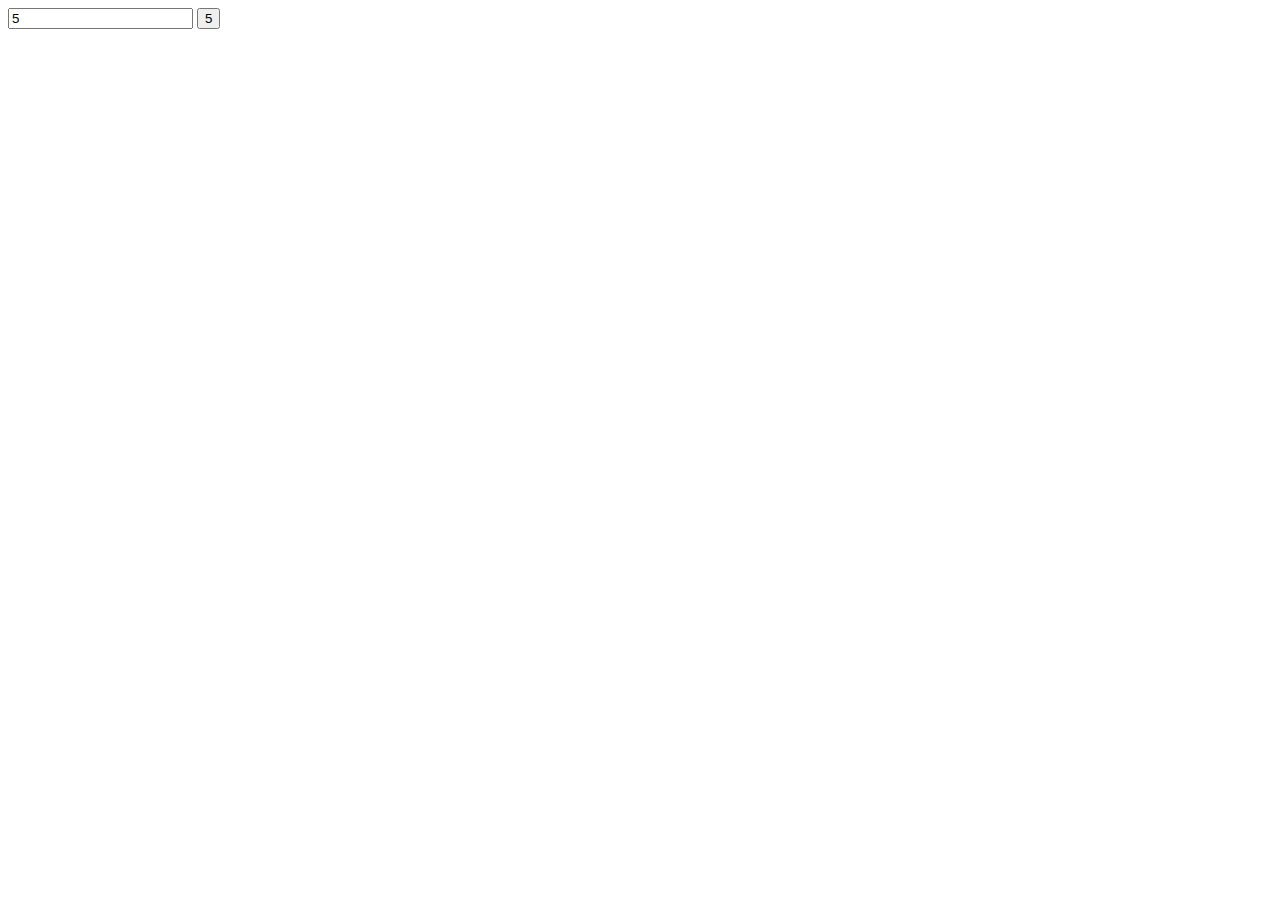
==== index.html @ d45af67d "initial" ====
<!DOCTYPE html>
<html lang="en">
  <head>
    <meta charset="UTF-8" />
    <meta name="viewport" content="width=device-width, initial-scale=1.0" />
    <title>Eengine Tasks</title>
  </head>
  <body>
    <div class="container">
      <form>
        <input type="text" id="numInput" />
        <button type="submit" id="submitBtn"></button>
      </form>
    </div>
    <script src="index.js"></script>
  </body>
</html>
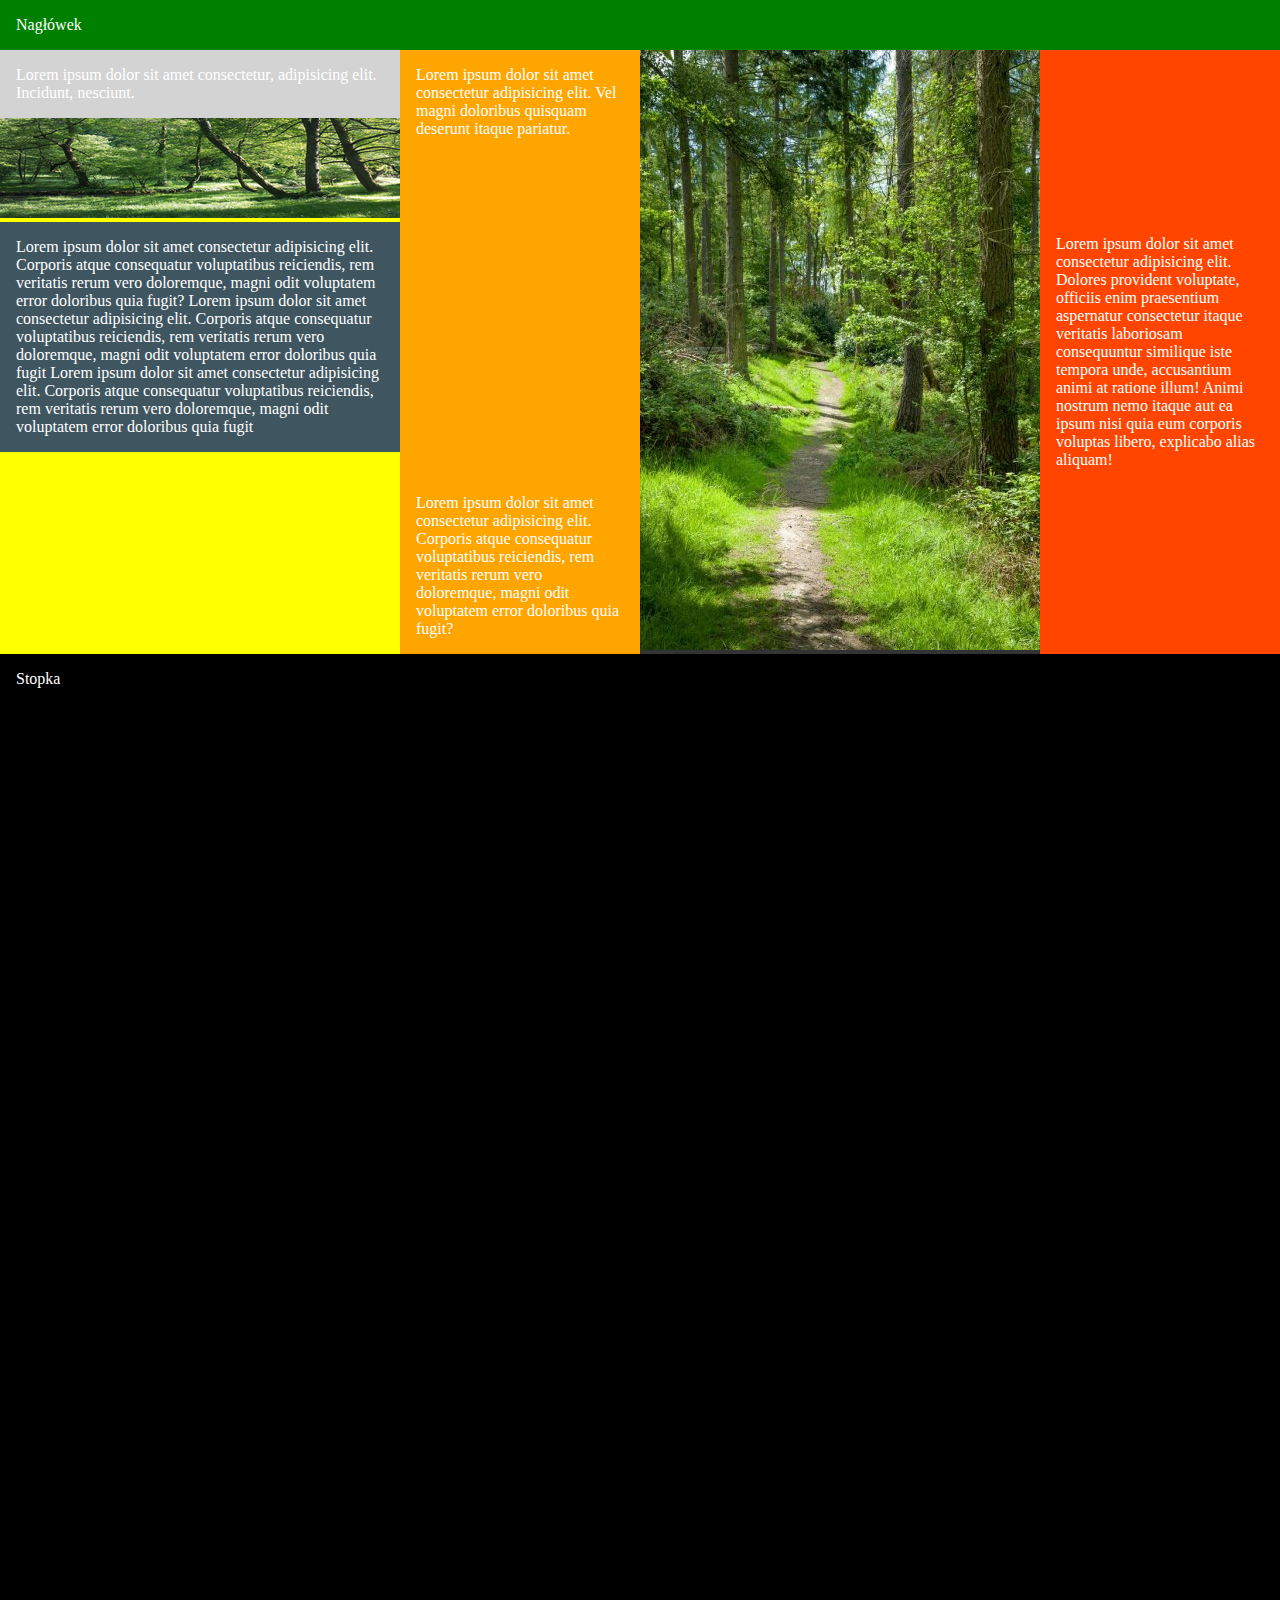
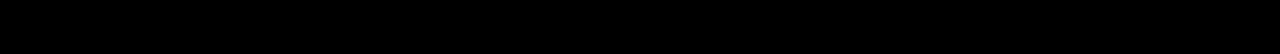
==== commit 309e2a5c: "begin 1st task" ====
--- a/index.html
+++ b/index.html
@@ -4,13 +4,66 @@
     <meta charset="UTF-8" />
     <meta name="viewport" content="width=device-width, initial-scale=1.0" />
     <title>Eengine Tasks</title>
+    <link rel="stylesheet" href="styles.css" />
   </head>
   <body>
-    <div class="container">
+    <!-- <div class="container">
       <form>
         <input type="text" id="numInput" />
         <button type="submit" id="submitBtn"></button>
       </form>
+    </div> -->
+    <div class="layout">
+      <header class="header">
+        <div class="container">Nagłówek</div>
+      </header>
+      <main class="container main">
+        <section class="first">
+          <p class="first__text-top">
+            Lorem ipsum dolor sit amet consectetur, adipisicing elit. Incidunt,
+            nesciunt.
+          </p>
+          <img src="image1.jpg" alt="Forest" class="first__img" />
+          <p class="first__text-bottom">
+            Lorem ipsum dolor sit amet consectetur adipisicing elit. Corporis
+            atque consequatur voluptatibus reiciendis, rem veritatis rerum vero
+            doloremque, magni odit voluptatem error doloribus quia fugit? Lorem
+            ipsum dolor sit amet consectetur adipisicing elit. Corporis atque
+            consequatur voluptatibus reiciendis, rem veritatis rerum vero
+            doloremque, magni odit voluptatem error doloribus quia fugit Lorem
+            ipsum dolor sit amet consectetur adipisicing elit. Corporis atque
+            consequatur voluptatibus reiciendis, rem veritatis rerum vero
+            doloremque, magni odit voluptatem error doloribus quia fugit
+          </p>
+        </section>
+        <section class="second">
+          <p>
+            Lorem ipsum dolor sit amet consectetur adipisicing elit. Vel magni
+            doloribus quisquam deserunt itaque pariatur.
+          </p>
+          <p>
+            Lorem ipsum dolor sit amet consectetur adipisicing elit. Corporis
+            atque consequatur voluptatibus reiciendis, rem veritatis rerum vero
+            doloremque, magni odit voluptatem error doloribus quia fugit?
+          </p>
+        </section>
+        <section class="third">
+          <img src="image2.jpg" alt="Forest" />
+        </section>
+        <section class="forth">
+          <p class="forth__text">
+            Lorem ipsum dolor sit amet consectetur adipisicing elit. Dolores
+            provident voluptate, officiis enim praesentium aspernatur
+            consectetur itaque veritatis laboriosam consequuntur similique iste
+            tempora unde, accusantium animi at ratione illum! Animi nostrum nemo
+            itaque aut ea ipsum nisi quia eum corporis voluptas libero,
+            explicabo alias aliquam!
+          </p>
+        </section>
+      </main>
+      <footer class="footer">
+        <div class="container">Stopka</div>
+      </footer>
     </div>
     <script src="index.js"></script>
   </body>
--- a/styles.css
+++ b/styles.css
@@ -0,0 +1,70 @@
+
+*, *::after, *::before {
+    margin: 0;
+    padding: 0;
+    box-sizing: border-box;
+}
+
+body {
+    background-color: #333;
+    color: #fff;
+}
+
+p {
+    padding: 1rem;
+}
+.layout {
+    min-height: 100vh;
+    display: flex;
+    flex-direction: column;
+    justify-content: space-between;
+}
+.container {
+    max-width: 1400px;
+    margin: 0 auto;
+}
+.header {
+    background-color: green;
+    padding: 1rem;
+
+}
+
+.main {
+    display: grid;
+    grid-template-columns: 400px 1fr 400px 1fr;
+ 
+ }
+.footer {
+    background-color: #000;
+    min-height: 1000px;
+
+    padding: 1rem;
+}
+
+
+.first {
+    background-color: yellow;
+}
+
+.first__text-top {
+    background-color: lightgray;
+}
+
+.first__text-bottom {
+    background-color: rgb(63, 86, 97);
+}
+
+.second {
+    background-color: orange;
+    display: flex;
+    flex-direction: column;
+    justify-content: space-between;
+}
+
+.forth {
+    background-color: orangered;
+    display: flex;
+    justify-content: center;
+    align-items: center;
+}
+
